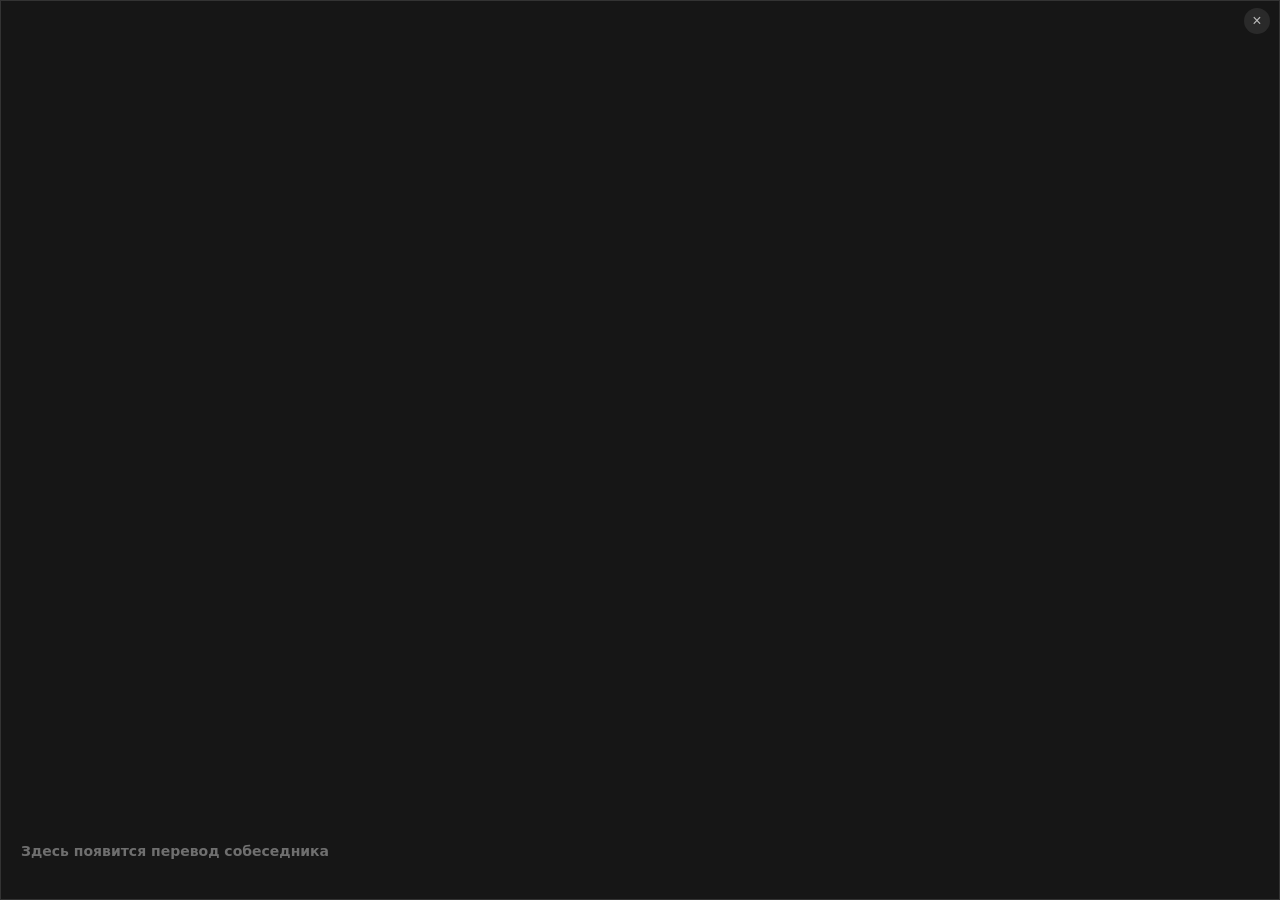
==== ui/overlay.html @ b828f384 "Transync-style desktop app (pywebview) replacing the Tk window - app.py + ui/: dark UI modeled on Tr" ====
<!doctype html>
<html lang="ru">
<head>
<meta charset="utf-8">
<title>Субтитры — Live Translator</title>
<style>
  html, body { height: 100%; margin: 0; }
  body {
    background: #161616; color: #f2f2f2; font: 15px/1.35 "Segoe UI", system-ui, sans-serif;
    user-select: none; overflow: hidden; display: flex; flex-direction: column; justify-content: flex-end;
    padding: 14px 44px 16px 20px; box-sizing: border-box; border: 1px solid #333; cursor: move;
  }
  .close { position: fixed; top: 8px; right: 10px; width: 26px; height: 26px; border: 0; border-radius: 50%;
           background: #2a2a2a; color: #bbb; font-size: 16px; cursor: pointer; line-height: 26px; padding: 0; }
  .close:hover { background: #3a3a3a; color: #fff; }
  .src { color: #9a9a9a; font-size: 14px; min-height: 1.35em; white-space: nowrap; overflow: hidden; }
  .dst { font-size: 26px; font-weight: 600; line-height: 1.25; max-height: 2.5em; overflow: hidden; display: flex; flex-direction: column; justify-content: flex-end; }
  .me { color: #7cc4ff; font-size: 13px; margin-top: 6px; min-height: 1.3em; white-space: nowrap; overflow: hidden; text-overflow: ellipsis; }
  .hint { color: #6f6f6f; font-size: 14px; }
</style>
</head>
<body class="pywebview-drag-region">
<button class="close" id="close" title="Закрыть">×</button>
<div class="src" id="src"></div>
<div class="dst" id="dst"><span class="hint">Здесь появится перевод собеседника</span></div>
<div class="me" id="me"></div>
<script>
"use strict";
// Floating subtitles: latest phrase of the other person (original + translation) and my last translation.
const IDLE_MS = 900, END = /[.?!…]["»”)]?\s*$/;
const buf = { them_src: "", them_dst: "", me_dst: "" };
const last = { them_src: 0, them_dst: 0, me_dst: 0 };
const closed = { them_src: true, them_dst: true, me_dst: true };
let seq = 0;

window.addEventListener("pywebviewready", async () => {
  const api = window.pywebview.api;
  seq = Math.max(0, (await api.get_state()).seq - 300);  // replay recent events to show the last phrase at once
  document.getElementById("close").onclick = () => api.close_overlay();
  (async function poll() {
    try {
      const r = await api.poll(seq);
      for (const ev of r.events) {
        seq = ev.seq;
        if (ev.type === "caption" && ev.kind in buf) add(ev.kind, ev.text);
      }
    } catch (e) { console.error(e); }
    const now = performance.now();
    for (const k in buf) if (!closed[k] && now - last[k] > IDLE_MS) closed[k] = true;
    setTimeout(poll, 100);
  })();
});

function add(kind, text) {
  if (closed[kind]) { buf[kind] = ""; closed[kind] = false; }
  buf[kind] += text;
  last[kind] = performance.now();
  if (END.test(buf[kind])) closed[kind] = true;
  const src = buf.them_src.trim();
  document.getElementById("src").textContent = src.length > 110 ? "…" + src.slice(-110) : src;
  document.getElementById("dst").textContent = buf.them_dst.trim();
  document.getElementById("me").textContent = buf.me_dst.trim() ? "Я → " + buf.me_dst.trim() : "";
}
</script>
</body>
</html>
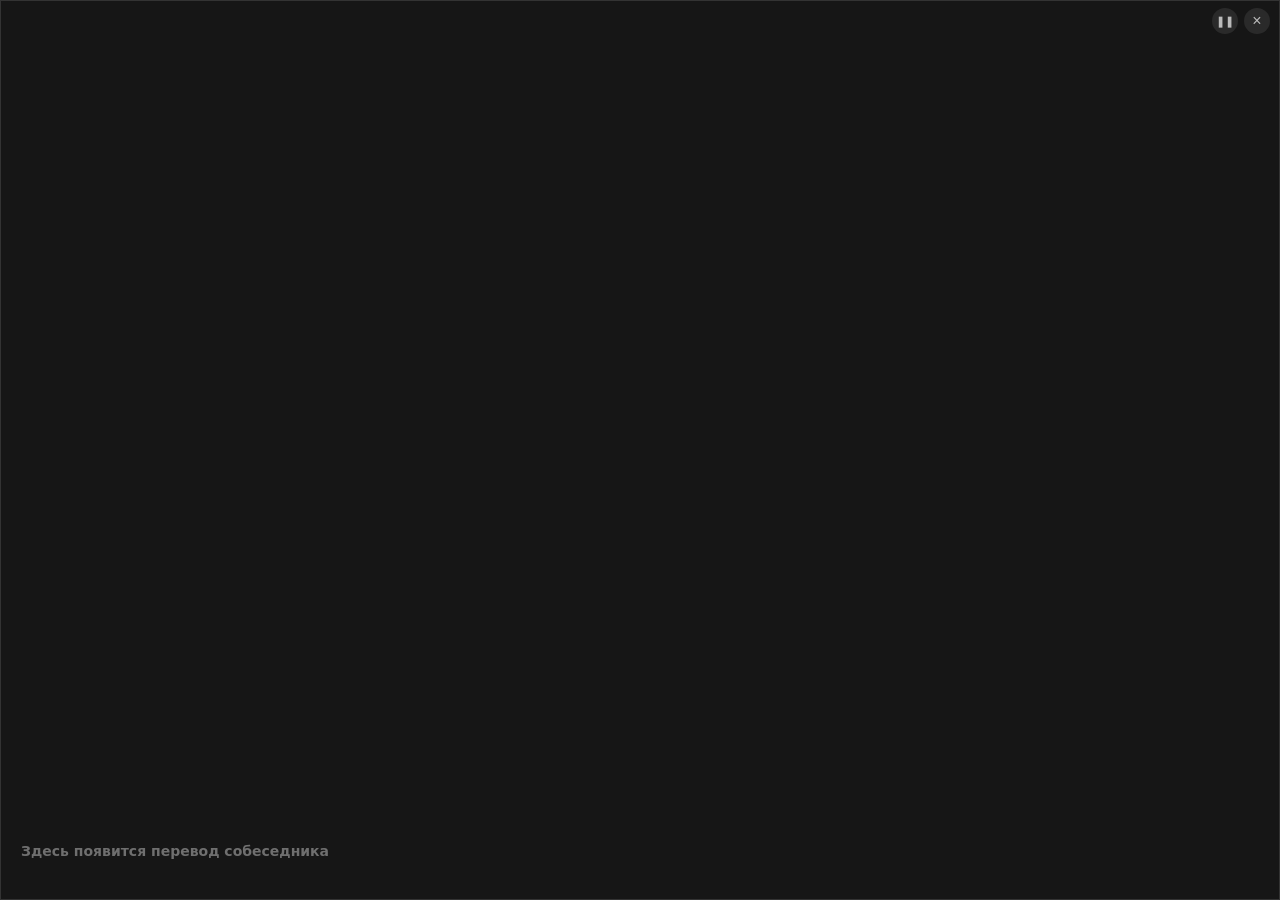
==== commit d9edbdf6: "Pause/resume from the floating subtitles; remember their position Pause sends silence on both direct" ====
--- a/ui/overlay.html
+++ b/ui/overlay.html
@@ -10,6 +10,11 @@
     user-select: none; overflow: hidden; display: flex; flex-direction: column; justify-content: flex-end;
     padding: 14px 44px 16px 20px; box-sizing: border-box; border: 1px solid #333; cursor: move;
   }
+  .pause { position: fixed; top: 8px; right: 42px; width: 26px; height: 26px; border: 0; border-radius: 50%;
+           background: #2a2a2a; color: #bbb; font-size: 11px; cursor: pointer; line-height: 26px; padding: 0; }
+  .pause:hover { background: #3a3a3a; color: #fff; }
+  .pause.on { background: #ff5a1f; color: #fff; }
+  .paused-note { position: fixed; top: 10px; left: 20px; color: #ff9a6b; font-size: 12px; font-weight: 600; }
   .close { position: fixed; top: 8px; right: 10px; width: 26px; height: 26px; border: 0; border-radius: 50%;
            background: #2a2a2a; color: #bbb; font-size: 16px; cursor: pointer; line-height: 26px; padding: 0; }
   .close:hover { background: #3a3a3a; color: #fff; }
@@ -20,7 +25,9 @@
 </style>
 </head>
 <body class="pywebview-drag-region">
+<button class="pause" id="pause" title="Пауза / продолжить перевод">❚❚</button>
 <button class="close" id="close" title="Закрыть">×</button>
+<div class="paused-note" id="pausedNote" hidden>Перевод на паузе</div>
 <div class="src" id="src"></div>
 <div class="dst" id="dst"><span class="hint">Здесь появится перевод собеседника</span></div>
 <div class="me" id="me"></div>
@@ -37,6 +44,15 @@
   const api = window.pywebview.api;
   seq = Math.max(0, (await api.get_state()).seq - 300);  // replay recent events to show the last phrase at once
   document.getElementById("close").onclick = () => api.close_overlay();
+  let paused = false;
+  const showPaused = (value) => {
+    paused = value;
+    const btn = document.getElementById("pause");
+    btn.classList.toggle("on", paused);
+    btn.textContent = paused ? "▶" : "❚❚";
+    document.getElementById("pausedNote").hidden = !paused;
+  };
+  document.getElementById("pause").onclick = async () => showPaused(await api.set_paused(!paused));
   (async function poll() {
     try {
       const r = await api.poll(seq);
@@ -44,6 +60,7 @@
         seq = ev.seq;
         if (ev.type === "caption" && ev.kind in buf) add(ev.kind, ev.text);
       }
+      if (r.paused !== paused) showPaused(r.paused);
     } catch (e) { console.error(e); }
     const now = performance.now();
     for (const k in buf) if (!closed[k] && now - last[k] > IDLE_MS) closed[k] = true;
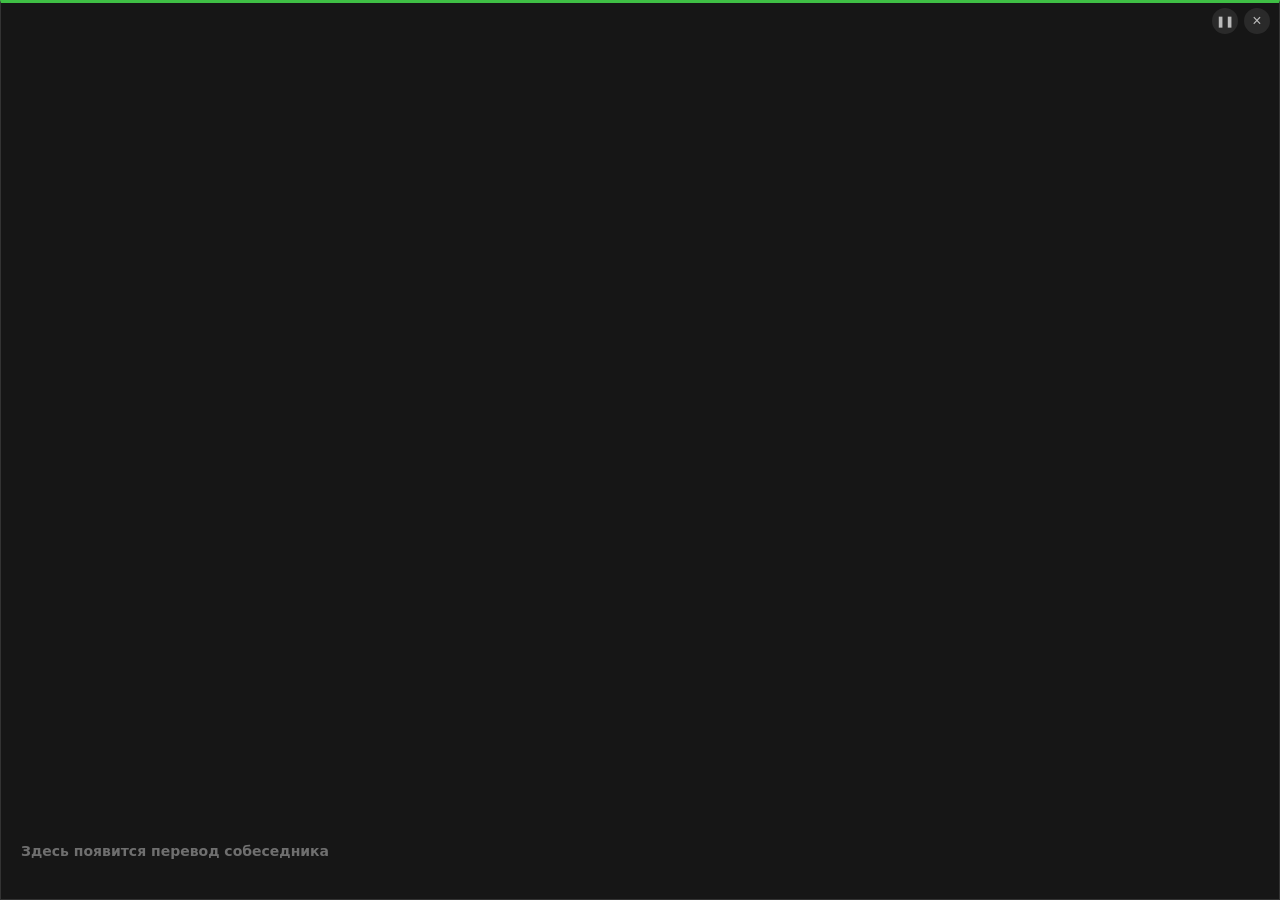
==== commit 4a045e5d: "Fix the global audit findings and switch the UI accent to green Lifecycle: a settings change mid-cal" ====
--- a/ui/overlay.html
+++ b/ui/overlay.html
@@ -8,19 +8,21 @@
   body {
     background: #161616; color: #f2f2f2; font: 15px/1.35 "Segoe UI", system-ui, sans-serif;
     user-select: none; overflow: hidden; display: flex; flex-direction: column; justify-content: flex-end;
-    padding: 14px 44px 16px 20px; box-sizing: border-box; border: 1px solid #333; cursor: move;
+    padding: 14px 44px 16px 20px; box-sizing: border-box; border: 1px solid #333; border-top: 3px solid #3fbf45; cursor: move;
   }
   .pause { position: fixed; top: 8px; right: 42px; width: 26px; height: 26px; border: 0; border-radius: 50%;
            background: #2a2a2a; color: #bbb; font-size: 11px; cursor: pointer; line-height: 26px; padding: 0; }
   .pause:hover { background: #3a3a3a; color: #fff; }
-  .pause.on { background: #ff5a1f; color: #fff; }
-  .paused-note { position: fixed; top: 10px; left: 20px; color: #ff9a6b; font-size: 12px; font-weight: 600; }
+  .pause.on { background: #f59e0b; color: #1b1b1b; }
+  .paused-note { position: fixed; top: 10px; left: 20px; color: #f5b041; font-size: 12px; font-weight: 600; }
   .close { position: fixed; top: 8px; right: 10px; width: 26px; height: 26px; border: 0; border-radius: 50%;
            background: #2a2a2a; color: #bbb; font-size: 16px; cursor: pointer; line-height: 26px; padding: 0; }
   .close:hover { background: #3a3a3a; color: #fff; }
-  .src { color: #9a9a9a; font-size: 14px; min-height: 1.35em; white-space: nowrap; overflow: hidden; }
+  /* the newest words are at the end: keep the end visible and let the start overflow to the left */
+  .src, .me { display: flex; justify-content: flex-end; white-space: nowrap; overflow: hidden; }
+  .src { color: #9a9a9a; font-size: 14px; min-height: 1.35em; }
   .dst { font-size: 26px; font-weight: 600; line-height: 1.25; max-height: 2.5em; overflow: hidden; display: flex; flex-direction: column; justify-content: flex-end; }
-  .me { color: #7cc4ff; font-size: 13px; margin-top: 6px; min-height: 1.3em; white-space: nowrap; overflow: hidden; text-overflow: ellipsis; }
+  .me { color: #6fdc8c; font-size: 13px; margin-top: 6px; min-height: 1.3em; }
   .hint { color: #6f6f6f; font-size: 14px; }
 </style>
 </head>
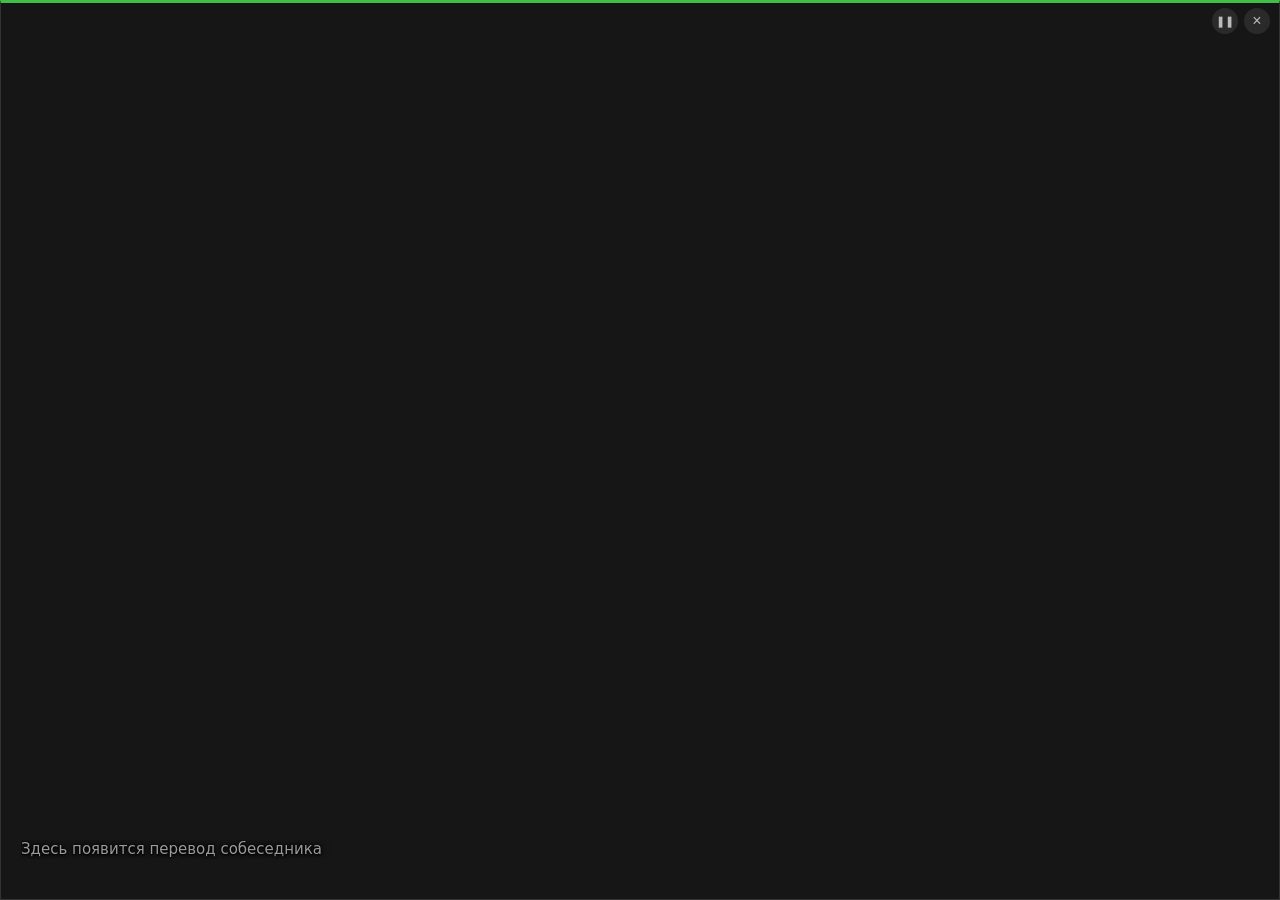
==== commit f320fef5: "Add call mode: capture-proof, see-through subtitles and panic hotkey winstealth.py wraps user32 (WDA" ====
--- a/ui/overlay.html
+++ b/ui/overlay.html
@@ -8,6 +8,7 @@
   body {
     background: #161616; color: #f2f2f2; font: 15px/1.35 "Segoe UI", system-ui, sans-serif;
     user-select: none; overflow: hidden; display: flex; flex-direction: column; justify-content: flex-end;
+    text-shadow: 0 0 3px #000, 0 1px 2px #000, 0 0 8px rgba(0, 0, 0, .9);  /* stays readable when the window is see-through */
     padding: 14px 44px 16px 20px; box-sizing: border-box; border: 1px solid #333; border-top: 3px solid #3fbf45; cursor: move;
   }
   .pause { position: fixed; top: 8px; right: 42px; width: 26px; height: 26px; border: 0; border-radius: 50%;
@@ -20,10 +21,10 @@
   .close:hover { background: #3a3a3a; color: #fff; }
   /* the newest words are at the end: keep the end visible and let the start overflow to the left */
   .src, .me { display: flex; justify-content: flex-end; white-space: nowrap; overflow: hidden; }
-  .src { color: #9a9a9a; font-size: 14px; min-height: 1.35em; }
-  .dst { font-size: 26px; font-weight: 600; line-height: 1.25; max-height: 2.5em; overflow: hidden; display: flex; flex-direction: column; justify-content: flex-end; }
-  .me { color: #6fdc8c; font-size: 13px; margin-top: 6px; min-height: 1.3em; }
-  .hint { color: #6f6f6f; font-size: 14px; }
+  .src { color: #b4b4b4; font-size: 15px; min-height: 1.35em; }
+  .dst { font-size: 28px; font-weight: 600; line-height: 1.25; max-height: 2.5em; overflow: hidden; display: flex; flex-direction: column; justify-content: flex-end; }
+  .me { color: #6fdc8c; font-size: 14px; margin-top: 6px; min-height: 1.3em; }
+  .hint { color: #9a9a9a; font-size: 15px; font-weight: 400; }
 </style>
 </head>
 <body class="pywebview-drag-region">
@@ -36,6 +37,8 @@
 <script>
 "use strict";
 // Floating subtitles: latest phrase of the other person (original + translation) and my last translation.
+// With click-through on (settings), the window ignores the mouse: nothing here may depend on a click, the
+// pause button and the close cross are extras (the main window has both too).
 const IDLE_MS = 900, END = /[.?!…]["»”)]?\s*$/;
 const buf = { them_src: "", them_dst: "", me_dst: "" };
 const last = { them_src: 0, them_dst: 0, me_dst: 0 };
